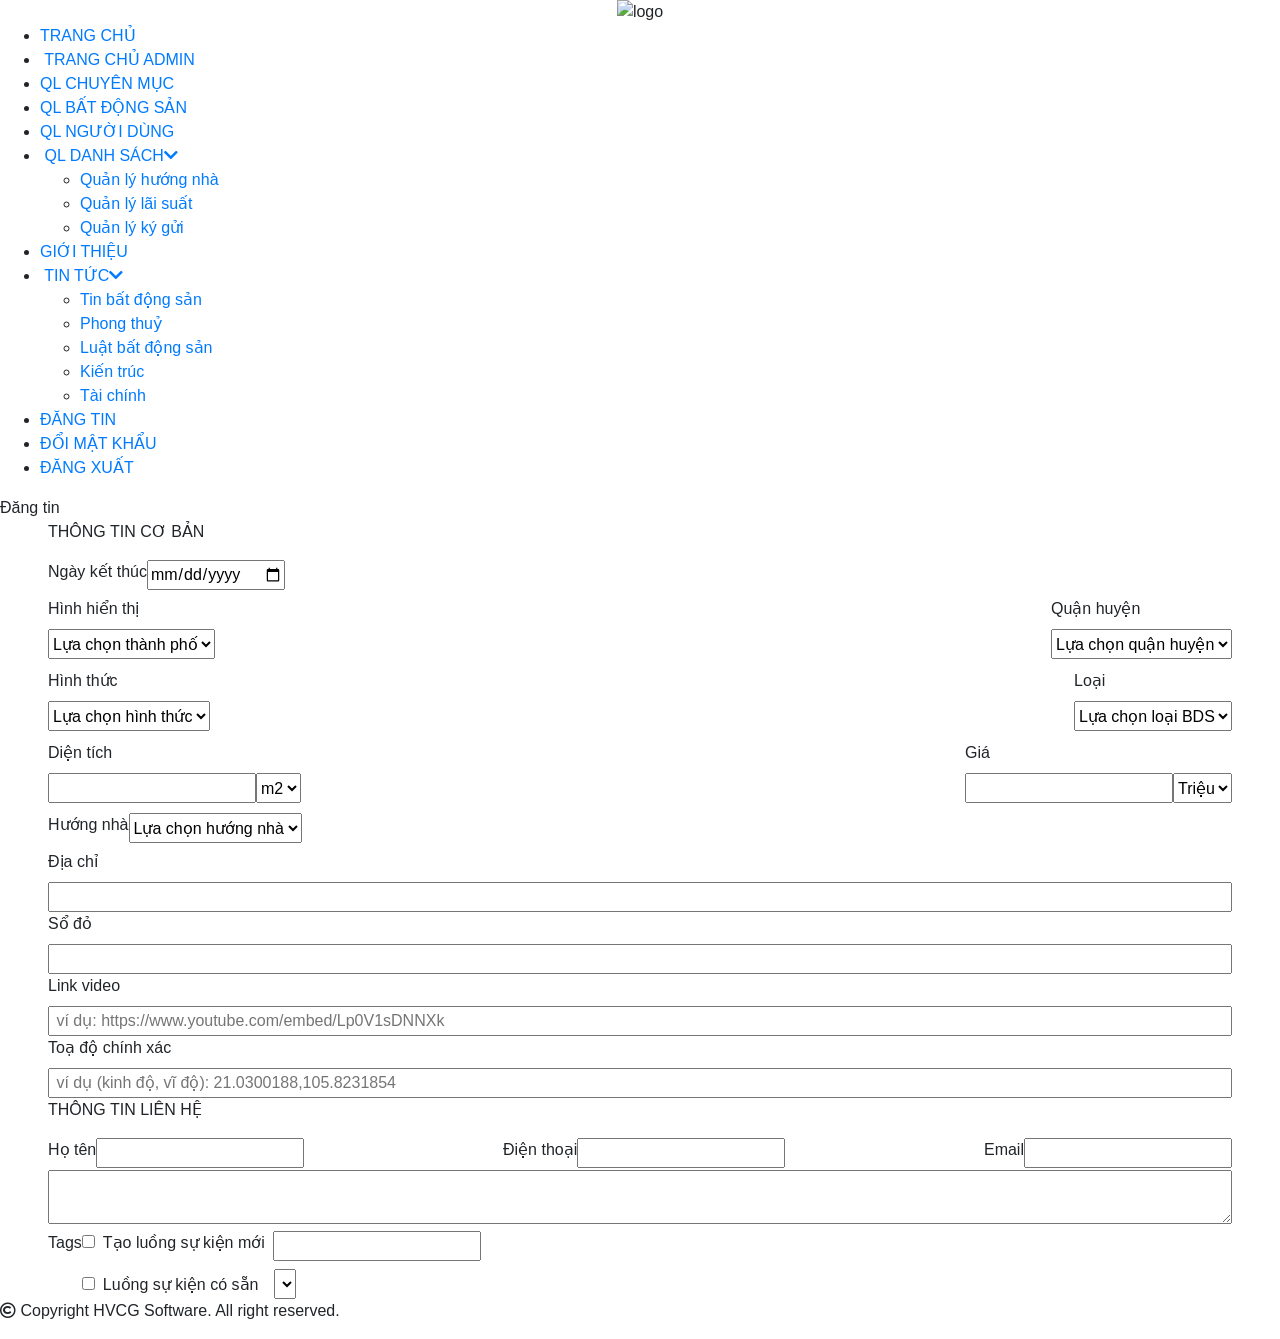
==== DangTin.html @ bc067556 "anh còn trang Đang tin đang fix, em code BE + day dan data vào nhé" ====
<!DOCTYPE html>
<html lang="en">

<head>
    <meta charset="UTF-8">
    <meta name="viewport" content="width=device-width, initial-scale=1.0">
    <link rel="stylesheet" href="https://maxcdn.bootstrapcdn.com/bootstrap/4.0.0/css/bootstrap.min.css"
        integrity="sha384-Gn5384xqQ1aoWXA+058RXPxPg6fy4IWvTNh0E263XmFcJlSAwiGgFAW/dAiS6JXm" crossorigin="anonymous">
    <link rel="stylesheet" href="https://use.fontawesome.com/releases/v5.13.1/css/all.css"
        integrity="sha384-xxzQGERXS00kBmZW/6qxqJPyxW3UR0BPsL4c8ILaIWXva5kFi7TxkIIaMiKtqV1Q" crossorigin="anonymous">
    <link rel="stylesheet" href="../eqhome/css/style.css">
    <link rel="stylesheet" href="../eqhome/css/ckeditor.css">
    <title>EQHOMES</title>
</head>

<body>
    <div class="main">
        <div class="side-bar w-21 p-0">
            <div id="logo" class="d-flex justify-content-center">
                <img src="../eqhome/images/logo.png" alt="logo">
            </div>
            <div>
                <ul>
                    <li><img class="icon" src="../eqhome/images/home-icon.png" alt=""><a href="">TRANG CHỦ</a></li>
                    <li><img class="icon" src="../eqhome/images/user-icon.png" alt=""> <a
                            href="../eqhome/index.html">TRANG CHỦ ADMIN</a>
                    </li>
                    <li><img class="icon" src="../eqhome/images/quanLyChuyenMuc.png" alt=""><a
                            href="../eqhome/QLChuyenMuc.html">QL CHUYÊN MỤC</a>
                    </li>
                    <li><img class="icon" src="../eqhome/images/quanLyBDS.png" alt=""><a
                            href="../eqhome/QLBatDongSan.html">QL BẤT ĐỘNG SẢN</a>
                    </li>
                    <li><img class="icon" src="../eqhome/images/quanLyNguoiDung.png" alt=""><a
                            href="../eqhome/QLNguoiDung.html">QL NGƯỜI DÙNG</a>
                    </li>
                    <li><img class="icon" src="../eqhome/images/quanLyDanhSach.png" alt="">
                        <a href="#" id="flip">QL DANH SÁCH<i class="fas fa-chevron-down"></i></a>
                    </li>
                    <ul id="panel">
                        <li><a href="../eqhome/QLHuongNha.html">Quản lý hướng nhà</a></li>
                        <li><a href="../eqhome/QLLaiSuat.html">Quản lý lãi suất</a></li>
                        <li><a href="../eqhome/QLKyGui.html">Quản lý ký gửi</a></li>
                    </ul>
                    <li><img class="icon" src="../eqhome/images/gioiThieu.png" alt=""><a
                            href="../eqhome/GioiThieu.html">GIỚI THIỆU</a></li>
                    <li><img class="icon" src="../eqhome/images/tinTuc.png" alt="">
                        <a href="#" id="flip2">TIN TỨC<i class="fas fa-chevron-down"></i></a>
                    </li>
                    <ul id="panel2">
                        <li><a href="../eqhome/TinBDS.html">Tin bất động sản</a></li>
                        <li><a href="#">Phong thuỷ</a></li>
                        <li><a href="#">Luật bất động sản</a></li>
                        <li><a href="#">Kiến trúc</a></li>
                        <li><a href="#">Tài chính</a></li>
                    </ul>
                    <li><img class="icon" src="../eqhome/images/dangTin.png" alt=""><a
                            href="../eqhome/DangTin.html">ĐĂNG TIN</a></li>
                    <li><img class="icon" src="../eqhome/images/doiMatKhau.png" alt=""><a href="">ĐỔI MẬT KHẨU</a></li>
                    <li><img class="icon" src="../eqhome/images/dangXuat.png" alt=""><a href="">ĐĂNG XUẤT</a></li>
                </ul>
            </div>
        </div>
        <div class="header d-flex justify-content-between">
            <span class="header-title align-baseline">Đăng tin</span>
        </div>
        <div class="w-79 p-0"  style="position: relative; ;overflow-y: auto;">
            
            <div>
                <div>
                    <div class=" pl-5 pr-5">
                        <p>THÔNG TIN CƠ BẢN</p>
                    </div>
                    <div class="pr-5 pl-5">
                        <div class="item d-flex justify-content-start">
                            <div><label for="">Ngày kết thúc</label></div>
                            <div><input class="w-300px" type="date"></div>
                        </div>
                        <div class="d-flex justify-content-between">
                            <div class="item justify-content-between" style="padding: 5px 0px;">
                                <div><label for="">Hình hiển thị</label></div>
                                <div><select class="w-300px" style="height: 30px;" name="" id="">
                                        <option value="" selected hidden> Lựa chọn thành phố</option>
                                    </select></div>
                            </div>
                            <div class="item justify-content-between" style="padding: 5px 0px;">
                                <div><label for="">Quận huyện</label></div>
                                <div><select class="w-300px" style="height: 30px;" name="" id="">
                                        <option value="" selected hidden> Lựa chọn quận huyện</option>
                                    </select></div>
                            </div>
                        </div>
                        <div class="d-flex justify-content-between">
                            <div class="item justify-content-between" style="padding: 5px 0px;">
                                <div><label for="">Hình thức</label></div>
                                <div><select class="w-300px" style="height: 30px;" name="" id="">
                                        <option value="" selected hidden> Lựa chọn hình thức</option>
                                    </select></div>
                            </div>
                            <div class="item justify-content-between" style="padding: 5px 0px;">
                                <div><label for="">Loại</label></div>
                                <div><select class="w-300px" style="height: 30px;" name="" id="">
                                        <option value="" selected hidden> Lựa chọn loại BDS</option>
                                    </select></div>
                            </div>
                        </div>
                        <div class="d-flex justify-content-between">
                            <div class="item justify-content-between" style="padding: 5px 0px;">
                                <div><label for="">Diện tích</label></div>
                                <div class="w-300px d-flex justify-content-between">
                                    <div><input class="w-200px" type="text" id="" name=""></div>
                                    <div><select class="w-90px" style="height: 30px;" name="" id="">
                                            <option value="" selected> m2</option>
                                        </select></div>
                                </div>
                            </div>
                            <div class="item justify-content-between" style="padding: 5px 0px;">
                                <div><label for="">Giá</label></div>
                                <div class="w-300px d-flex justify-content-between">
                                    <div><input class="w-200px" type="text" id="" name=""></div>
                                    <div><select class="w-90px" style="height: 30px;" name="" id="">
                                            <option value="" selected> Triệu</option>
                                        </select></div>
                                </div>
                            </div>
                        </div>
                        <div class="item d-flex justify-content-start" style="padding: 5px 0px;">
                            <div><label for="">Hướng nhà</label></div>
                            <div><select class="w-300px" style="height: 30px;" name="" id="">
                                    <option value="" selected hidden> Lựa chọn hướng nhà</option>
                                </select></div>
                        </div>
                        <div class="item w-100">
                            <div><label for="">Địa chỉ</label></div>
                            <div class="w-100"><input class="w-100" type="text"></div>
                        </div>
                        <div class="item w-100">
                            <div><label for="">Sổ đỏ</label></div>
                            <div class="w-100"><input class="w-100" type="text"></div>
                        </div>
                        <div class="item w-100">
                            <div><label for="">Link video</label></div>
                            <div class="w-100"><input class="w-100" type="text"
                                    placeholder=" ví dụ: https://www.youtube.com/embed/Lp0V1sDNNXk"></div>
                        </div>
                        <div class="item w-100">
                            <div><label for="">Toạ độ chính xác</label></div>
                            <div class="w-100"><input class="w-100" type="text"
                                    placeholder=" ví dụ (kinh độ, vĩ độ): 21.0300188,105.8231854"></div>
                        </div>
                    </div>
                </div>
                <div>
                    <div class=" pl-5 pr-5">
                        <p>THÔNG TIN LIÊN HỆ</p>
                    </div>
                    <div class="d-flex pr-5 pl-5 justify-content-between">
                        <div class="item d-flex justify-content-between">
                            <div><label class="w-90px" for="">Họ tên</label></div>
                            <div><input class="w-200px" type="text"></div>
                        </div>
                        <div class="item d-flex justify-content-around">
                            <div><label class="w-90px" for="">Điện thoại</label></div>
                            <div><input class="w-200px" type="text"></div>
                        </div>
                        <div class="item d-flex justify-content-between">
                            <div><label class="w-90px" for="">Email</label></div>
                            <div><input class="w-200px" type="text"></div>
                        </div>
                    </div>
                    <div class="w-100 pl-5 pr-5">
                        <textarea class="w-100"></textarea>
                    </div>
                </div>
                <div class="d-flex pr-5 pl-5 justify-content-start">
                    <div><label for="">Tags</label></div>
                    <div class="d-flex flex-column">
                        <div class="w-100 d-flex flex-wrap">
                            <div class="d-flex flex-wrap  justify-content-between">
                                <div><input class="mr-2" type="checkbox">Tạo luồng sự kiện mới</div>
                                <div><input class="w-300px ml-2" type="text"></div>
                            </div>
                        </div>
                        <div class="w-100 d-flex flex-wrap">
                            <div class="d-flex flex-wrap justify-content-between align-items-baseline">
                                <div><input class="mr-2" type="checkbox">Luồng sự kiện có sẵn</div>
                                <div><select class="w-300px ml-3 mt-2" style="height: 30px;" type=""></select></div>
                            </div>
                        </div>
                    </div>
                </div>
                <!-- <div class="d-flex pr-5 pl-5 justify-content-start flex-wrap">
                    <div class="item justify-content-start" style="padding: 5px 0px;">
                        <div><label for="">Tải tài liệu</label></div>
                        <div><input type="file" id="img" name="img" class="w-300px" accept="image/*"></div>
                    </div>
                    <div class="item justify-content-start" style="padding: 5px 0px;">
                        <div><label for="">Tải ảnh</label></div>
                        <div><input type="file" id="img" name="img" class="w-300px" accept="image/*"></div>
                    </div>
                    <div class="item d-flex justify-content-start">
                        <div><label for="">Trạng thái</label></div>
                        <div><select class="w-300px" type=""></select></div>
                    </div>
                </div> -->
            </div>
        </div>
    </div>
    <div class="footer">
        <p class="footer-title"><span><i class="far fa-copyright"></i></span> Copyright HVCG Software. All right
            reserved.</p>
    </div>
    </div>
</body>
<script src="../eqhome/js/script.js"></script>
<script src="../eqhome/ckeditor5/src/ckeditor.js"></script>
<script src="https://cdn.ckeditor.com/ckeditor5/20.0.0/classic/ckeditor.js"></script>
<script src="https://ajax.googleapis.com/ajax/libs/jquery/3.5.1/jquery.min.js"></script>
<script>
    $(document).ready(function () {
        $("#flip").click(function () {
            $("#panel").slideToggle("slow");
        });
        $("#flip2").click(function () {
            $("#panel2").slideToggle("slow");
        });
    });
</script>

</html>
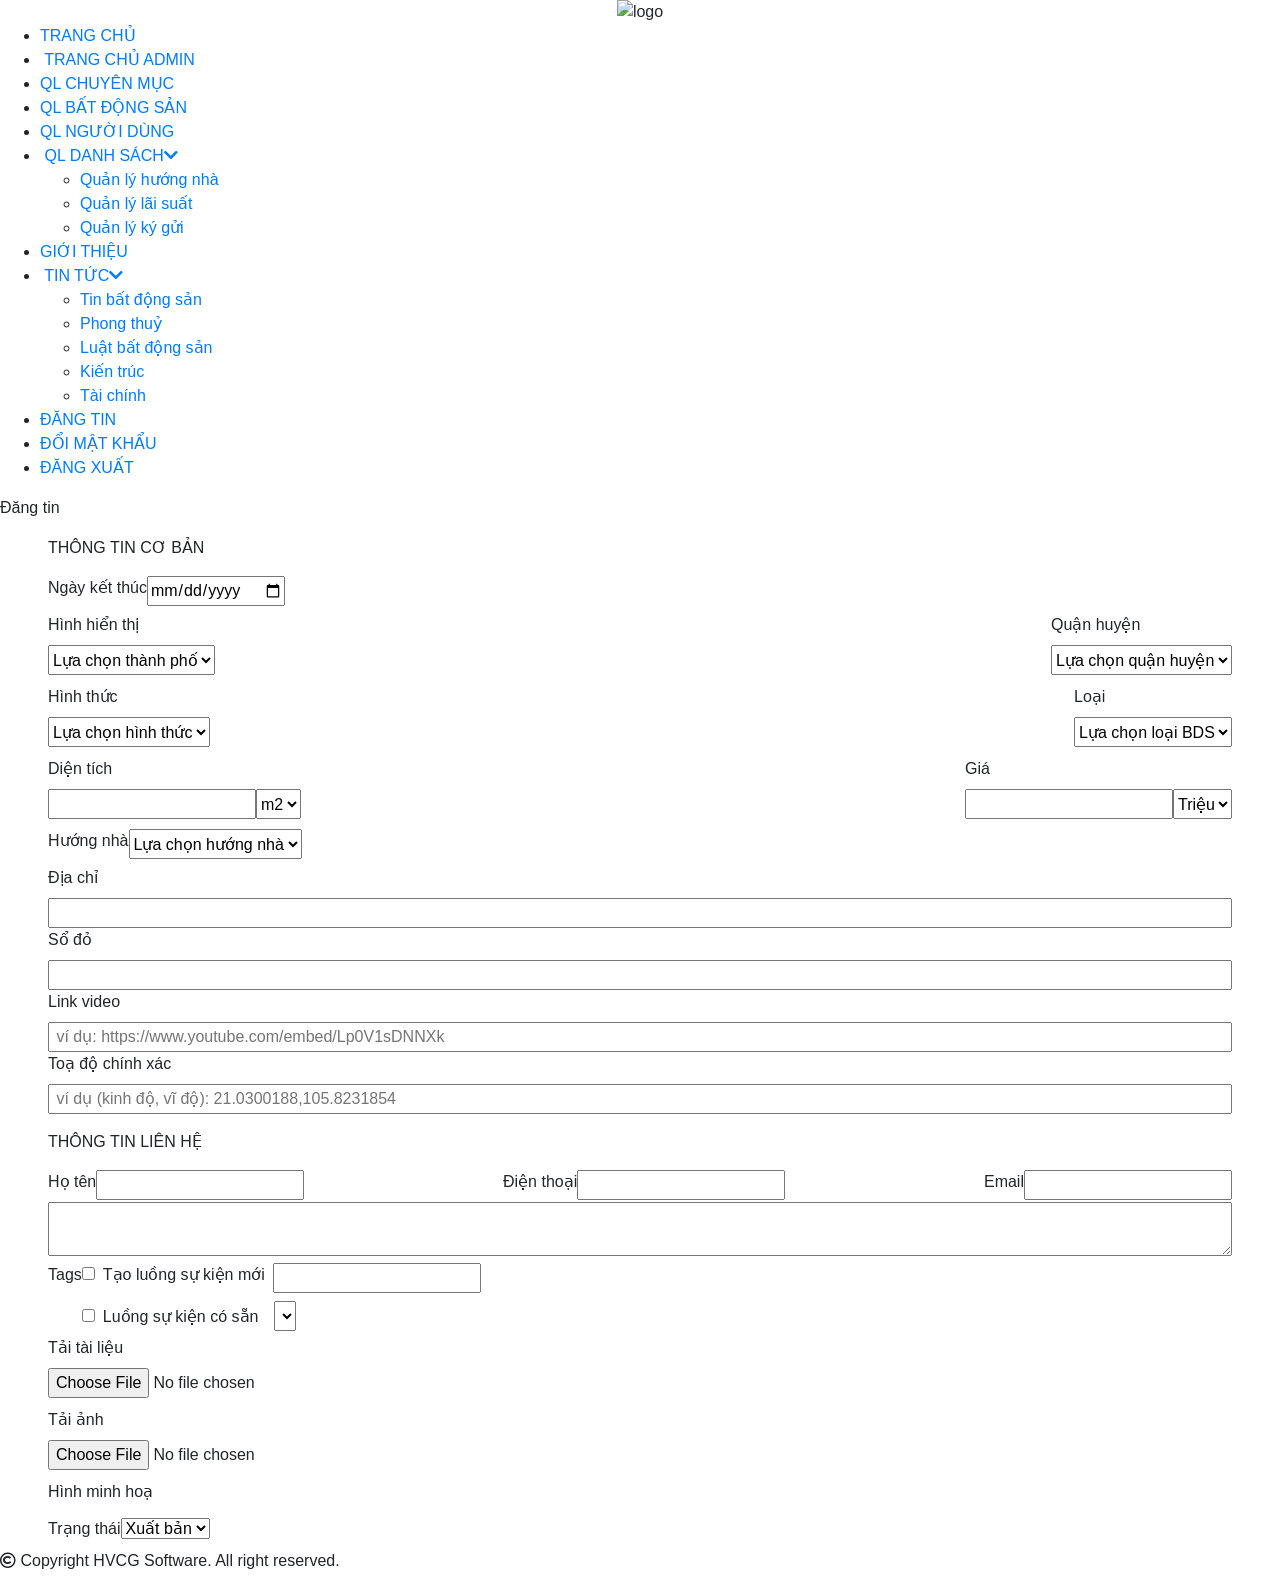
==== commit 08746f52: "update-raw-version" ====
--- a/DangTin.html
+++ b/DangTin.html
@@ -61,15 +61,15 @@
                 </ul>
             </div>
         </div>
-        <div class="header d-flex justify-content-between">
-            <span class="header-title align-baseline">Đăng tin</span>
-        </div>
-        <div class="w-79 p-0"  style="position: relative; ;overflow-y: auto;">
-            
-            <div>
+
+        <div class="w-79 p-0">
+            <div class="header d-flex justify-content-between">
+                <span class="header-title align-baseline">Đăng tin</span>
+            </div>
+            <div style="z-index: -1;">
                 <div>
                     <div class=" pl-5 pr-5">
-                        <p>THÔNG TIN CƠ BẢN</p>
+                        <p class="title pt-3">THÔNG TIN CƠ BẢN</p>
                     </div>
                     <div class="pr-5 pl-5">
                         <div class="item d-flex justify-content-start">
@@ -152,7 +152,7 @@
                 </div>
                 <div>
                     <div class=" pl-5 pr-5">
-                        <p>THÔNG TIN LIÊN HỆ</p>
+                        <p class="title pt-3">THÔNG TIN LIÊN HỆ</p>
                     </div>
                     <div class="d-flex pr-5 pl-5 justify-content-between">
                         <div class="item d-flex justify-content-between">
@@ -189,28 +189,34 @@
                         </div>
                     </div>
                 </div>
-                <!-- <div class="d-flex pr-5 pl-5 justify-content-start flex-wrap">
-                    <div class="item justify-content-start" style="padding: 5px 0px;">
+                <div class="d-flex pr-5 pl-5 justify-content-start flex-wrap">
+                    <div class="item w-100 justify-content-start" style="padding: 5px 0px;">
                         <div><label for="">Tải tài liệu</label></div>
                         <div><input type="file" id="img" name="img" class="w-300px" accept="image/*"></div>
                     </div>
-                    <div class="item justify-content-start" style="padding: 5px 0px;">
+                    <div class="item w-100 justify-content-start" style="padding: 5px 0px;">
                         <div><label for="">Tải ảnh</label></div>
                         <div><input type="file" id="img" name="img" class="w-300px" accept="image/*"></div>
                     </div>
+                    <div class="item w-100 justify-content-start" style="padding: 5px 0px;">
+                        <div><label for="">Hình minh hoạ</label></div>
+                    </div>
                     <div class="item d-flex justify-content-start">
                         <div><label for="">Trạng thái</label></div>
-                        <div><select class="w-300px" type=""></select></div>
-                    </div>
-                </div> -->
-            </div>
+                        <div><select class="w-300px" type="" > 
+                            <option value="" selected> Xuất bản</option>
+                        </select></div>
+                    </div>
+                </div>
+            </div>
+        </div>
+        <div class="footer">
+            <p class="footer-title"><span><i class="far fa-copyright"></i></span> Copyright HVCG Software. All right
+                reserved.</p>
         </div>
     </div>
-    <div class="footer">
-        <p class="footer-title"><span><i class="far fa-copyright"></i></span> Copyright HVCG Software. All right
-            reserved.</p>
-    </div>
-    </div>
+
+</div>
 </body>
 <script src="../eqhome/js/script.js"></script>
 <script src="../eqhome/ckeditor5/src/ckeditor.js"></script>
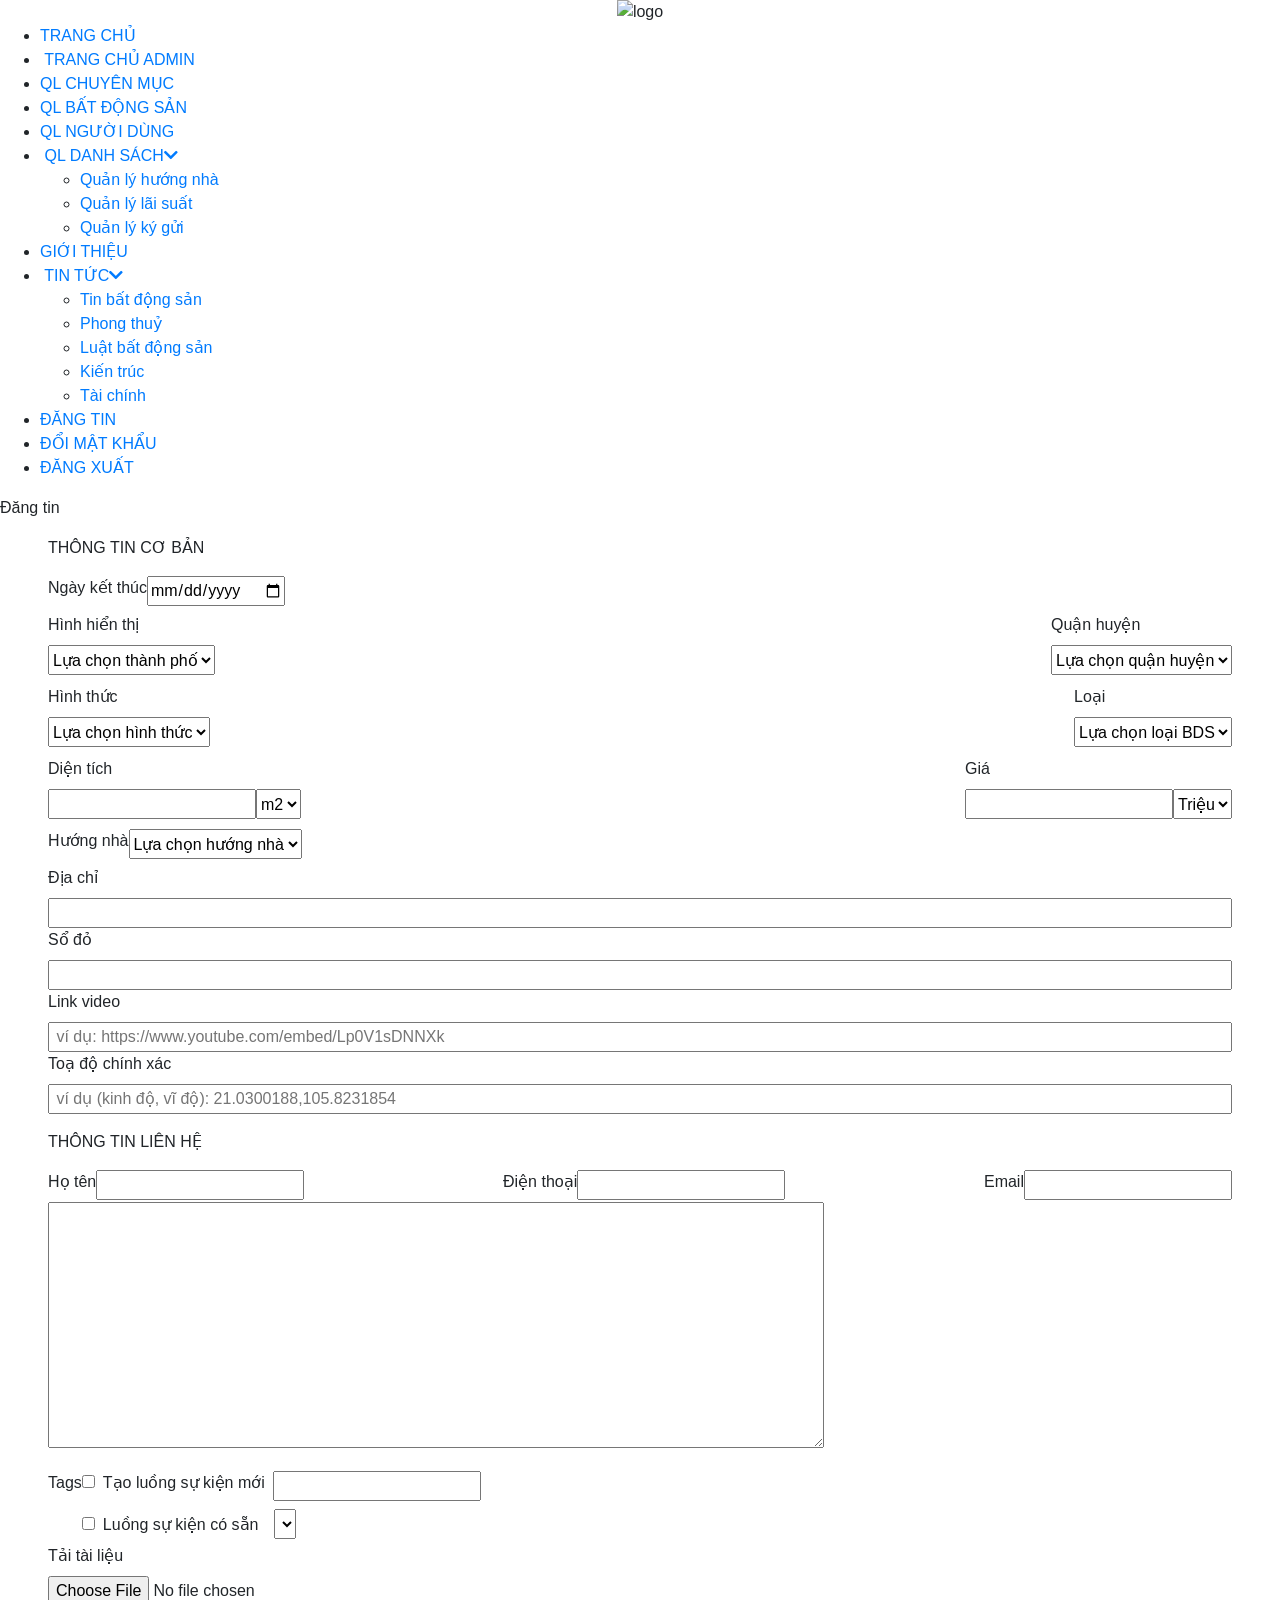
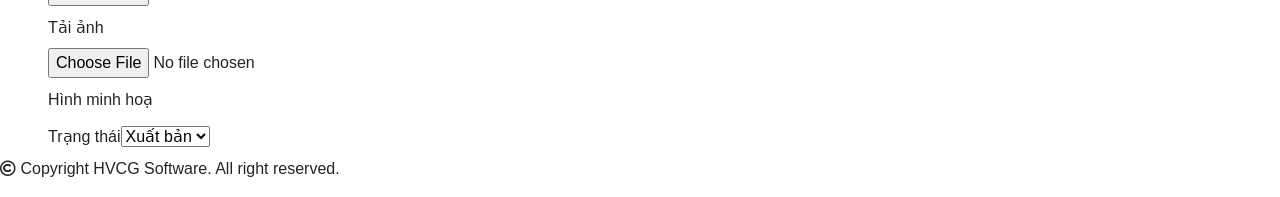
==== commit 7db48d0f: "update-raw" ====
--- a/DangTin.html
+++ b/DangTin.html
@@ -9,7 +9,7 @@
     <link rel="stylesheet" href="https://use.fontawesome.com/releases/v5.13.1/css/all.css"
         integrity="sha384-xxzQGERXS00kBmZW/6qxqJPyxW3UR0BPsL4c8ILaIWXva5kFi7TxkIIaMiKtqV1Q" crossorigin="anonymous">
     <link rel="stylesheet" href="../eqhome/css/style.css">
-    <link rel="stylesheet" href="../eqhome/css/ckeditor.css">
+    <script src="../eqhome/ckeditor_4.14.1_standard_easyimage/ckeditor/ckeditor.js"></script>
     <title>EQHOMES</title>
 </head>
 
@@ -169,10 +169,20 @@
                         </div>
                     </div>
                     <div class="w-100 pl-5 pr-5">
-                        <textarea class="w-100"></textarea>
-                    </div>
-                </div>
-                <div class="d-flex pr-5 pl-5 justify-content-start">
+                        <div class="w-100">
+                            <form action="" method="post">
+                                <textarea id="editor1" name="editor1" cols="80" rows="10">
+                            </textarea>
+                                <script>
+
+                                    CKEDITOR.replace('editor1');
+
+                                </script>
+                            </form>
+                        </div>
+                    </div>
+                </div>
+                <div class="d-flex pr-5 pl-5 pt-3 justify-content-start">
                     <div><label for="">Tags</label></div>
                     <div class="d-flex flex-column">
                         <div class="w-100 d-flex flex-wrap">
@@ -219,8 +229,6 @@
 </div>
 </body>
 <script src="../eqhome/js/script.js"></script>
-<script src="../eqhome/ckeditor5/src/ckeditor.js"></script>
-<script src="https://cdn.ckeditor.com/ckeditor5/20.0.0/classic/ckeditor.js"></script>
 <script src="https://ajax.googleapis.com/ajax/libs/jquery/3.5.1/jquery.min.js"></script>
 <script>
     $(document).ready(function () {
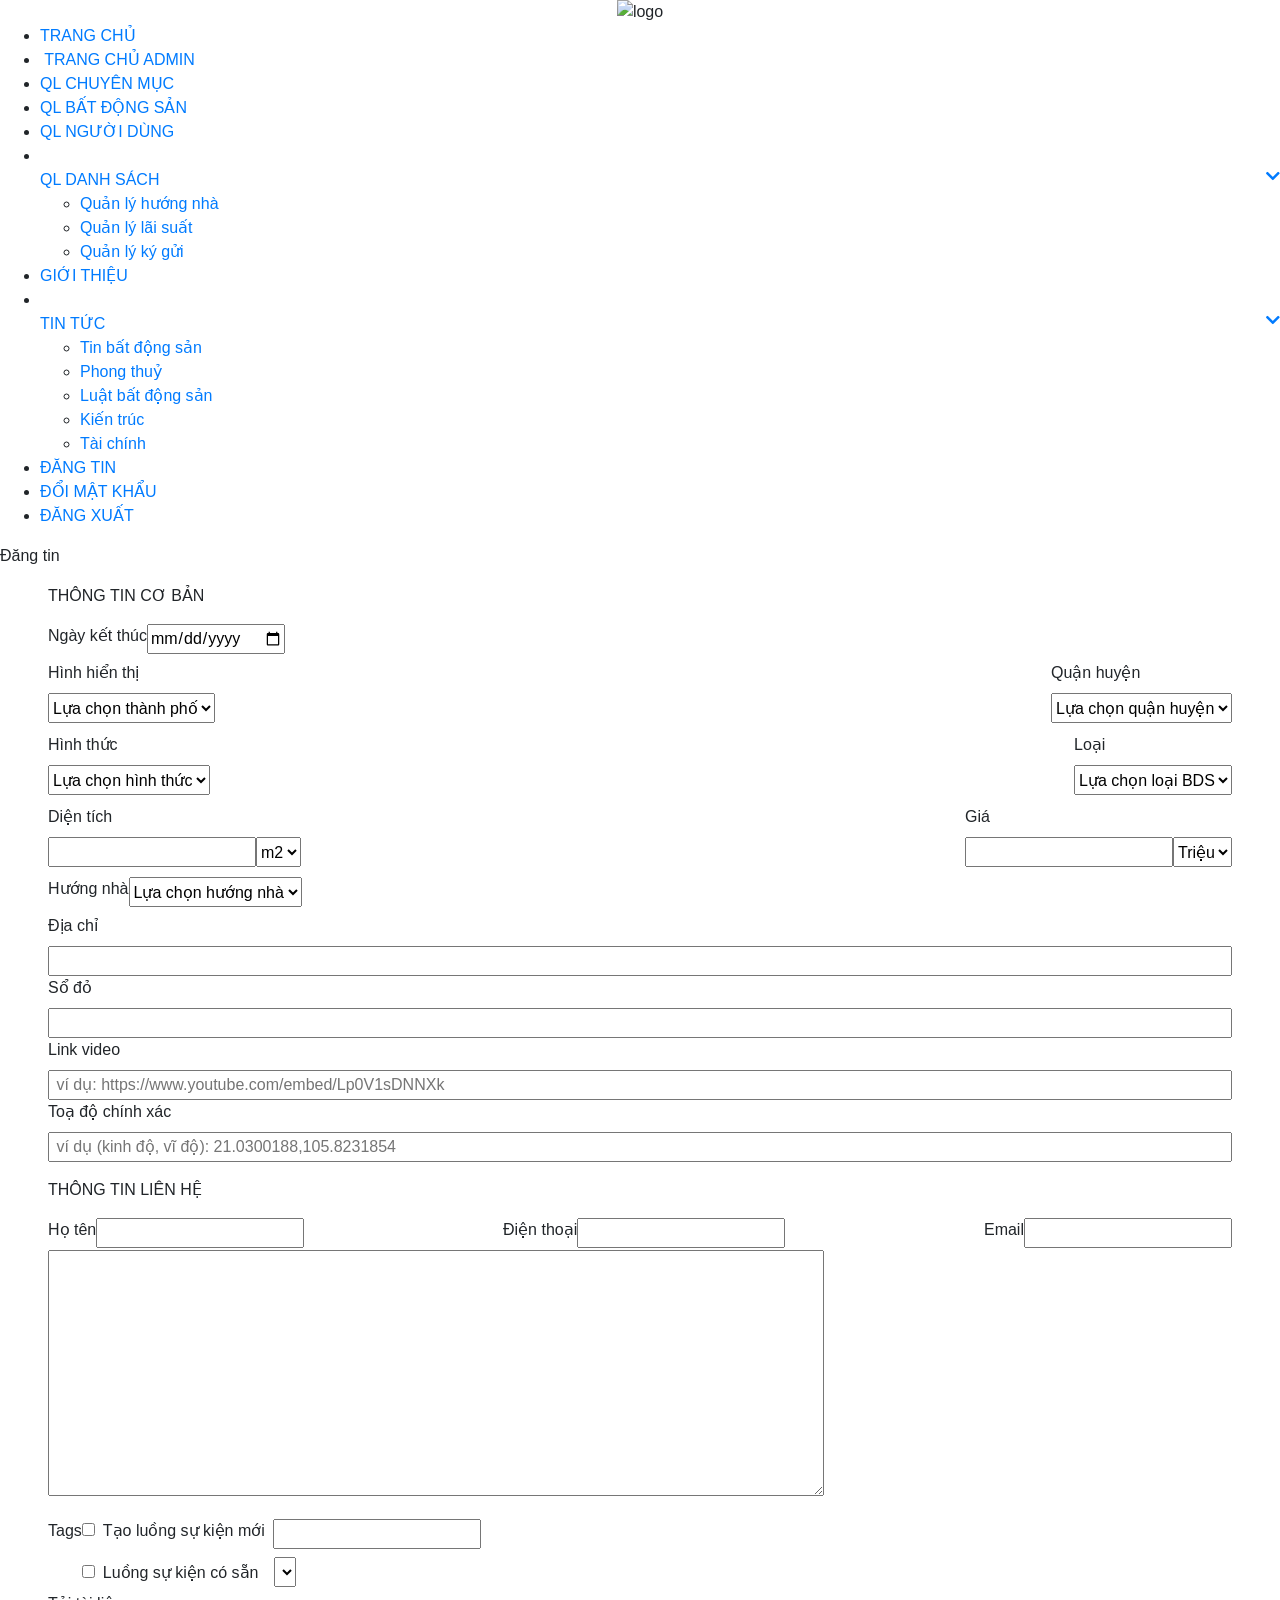
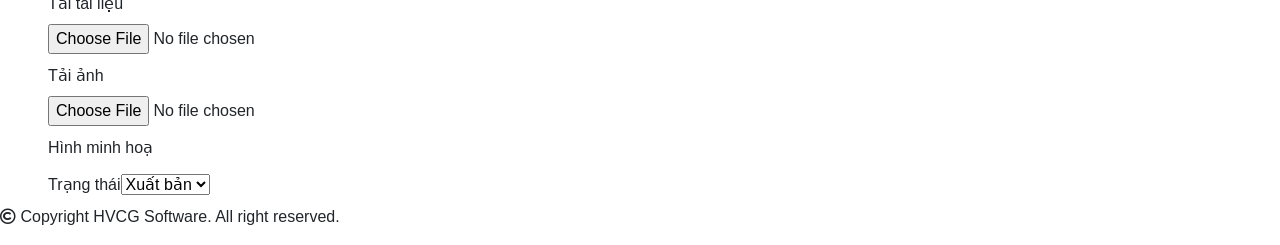
==== commit 37983368: "update-raw-version" ====
--- a/DangTin.html
+++ b/DangTin.html
@@ -14,7 +14,7 @@
 </head>
 
 <body>
-    <div class="main">
+    <div class="main" style="overflow-y: hidden;">
         <div class="side-bar w-21 p-0">
             <div id="logo" class="d-flex justify-content-center">
                 <img src="../eqhome/images/logo.png" alt="logo">
@@ -35,7 +35,7 @@
                             href="../eqhome/QLNguoiDung.html">QL NGƯỜI DÙNG</a>
                     </li>
                     <li><img class="icon" src="../eqhome/images/quanLyDanhSach.png" alt="">
-                        <a href="#" id="flip">QL DANH SÁCH<i class="fas fa-chevron-down"></i></a>
+                        <a class="w-180px d-flex justify-content-between" href="#" id="flip">QL DANH SÁCH<i class="fas fa-chevron-down"></i></a>
                     </li>
                     <ul id="panel">
                         <li><a href="../eqhome/QLHuongNha.html">Quản lý hướng nhà</a></li>
@@ -45,7 +45,7 @@
                     <li><img class="icon" src="../eqhome/images/gioiThieu.png" alt=""><a
                             href="../eqhome/GioiThieu.html">GIỚI THIỆU</a></li>
                     <li><img class="icon" src="../eqhome/images/tinTuc.png" alt="">
-                        <a href="#" id="flip2">TIN TỨC<i class="fas fa-chevron-down"></i></a>
+                        <a class="w-180px d-flex justify-content-between" href="#" id="flip2">TIN TỨC<i class="fas fa-chevron-down"></i></a>
                     </li>
                     <ul id="panel2">
                         <li><a href="../eqhome/TinBDS.html">Tin bất động sản</a></li>
@@ -66,7 +66,7 @@
             <div class="header d-flex justify-content-between">
                 <span class="header-title align-baseline">Đăng tin</span>
             </div>
-            <div style="z-index: -1;">
+            <div class="content" style="position: relative; overflow-y: auto;">
                 <div>
                     <div class=" pl-5 pr-5">
                         <p class="title pt-3">THÔNG TIN CƠ BẢN</p>
